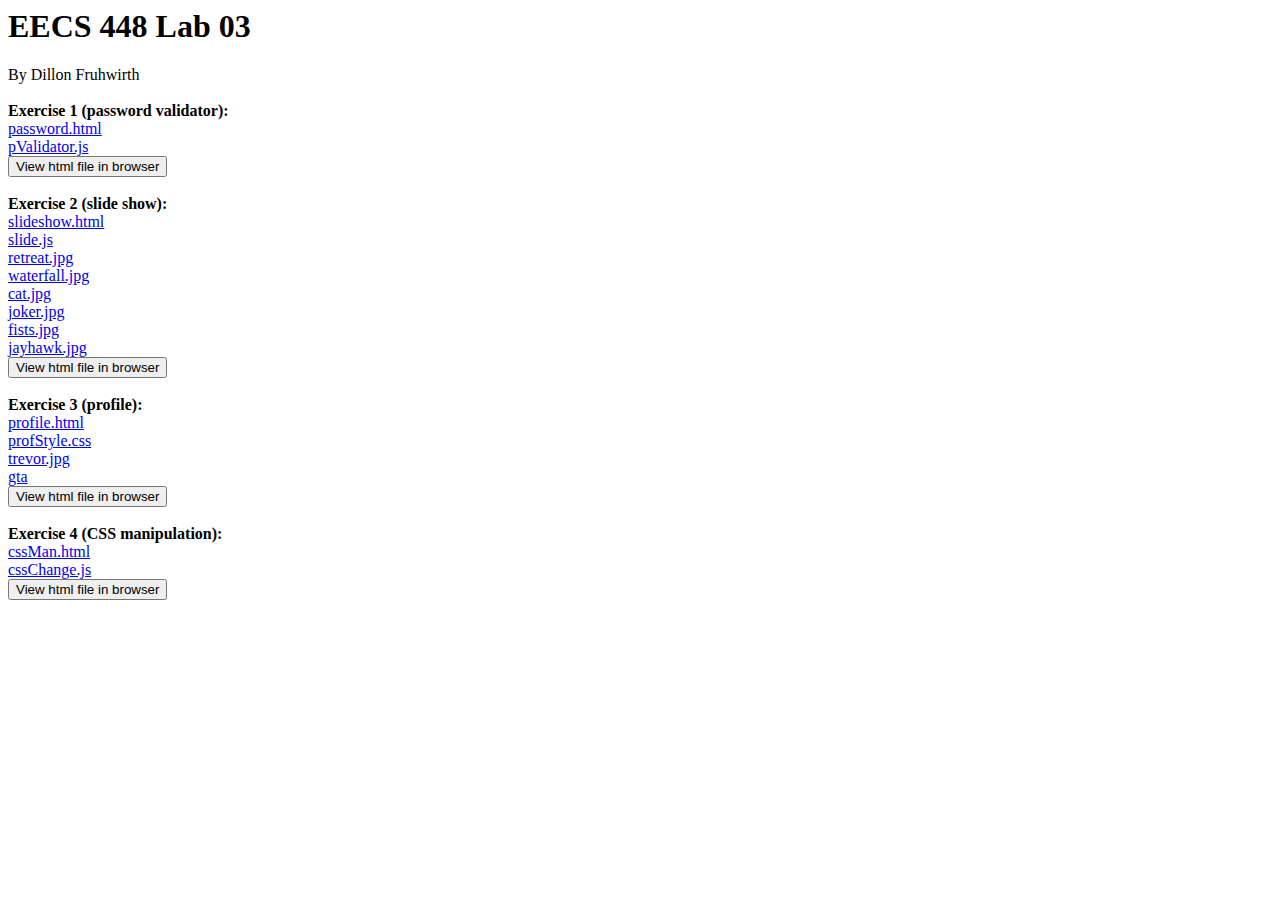
==== index.html @ 8b4f1500 "Initial commit" ====
<html>
	<head>
		<title>EECS 448 Lab 03</title>
	</head>

	<body>
		<h1>EECS 448 Lab 03</h1>
		By Dillon Fruhwirth
		<br>
		<br>
		<b>Exercise 1 (password validator):</b>
		<br>
		<a href="http://people.eecs.ku.edu/~dfruhwir">password.html</a>
		<br>
		<a href="http://people.eecs.ku.edu/~dfruhwir">pValidator.js</a>
		<br>
		<input type="button" value="View html file in browser" onclick='window.open("file:///home/dfruhwir/eecs448/448lab03/cssMan.html")'>
		<br>
		<br>
		<b>Exercise 2 (slide show):</b>
		<br>
		<a href="http://people.eecs.ku.edu/~dfruhwir">slideshow.html</a>
		<br>
		<a href="http://people.eecs.ku.edu/~dfruhwir">slide.js</a>
		<br>
		<a href="http://people.eecs.ku.edu/~dfruhwir">retreat.jpg</a>
		<br>
		<a href="http://people.eecs.ku.edu/~dfruhwir">waterfall.jpg</a>
		<br>
		<a href="http://people.eecs.ku.edu/~dfruhwir">cat.jpg</a>
		<br>
		<a href="http://people.eecs.ku.edu/~dfruhwir">joker.jpg</a>
		<br>
		<a href="http://people.eecs.ku.edu/~dfruhwir">fists.jpg</a>
		<br>
		<a href="http://people.eecs.ku.edu/~dfruhwir">jayhawk.jpg</a>
		<br>
		<input type="button" value="View html file in browser" onclick='window.open("file:///home/dfruhwir/eecs448/448lab03/cssMan.html")'>
		<br>
		<br>
		<b>Exercise 3 (profile):</b>
		<br>
		<a href="http://people.eecs.ku.edu/~dfruhwir">profile.html</a>
		<br>
		<a href="http://people.eecs.ku.edu/~dfruhwir">profStyle.css</a>
		<br>
		<a href="http://people.eecs.ku.edu/~dfruhwir">trevor.jpg</a>
		<br>
		<a href="http://people.eecs.ku.edu/~dfruhwir">gta</a>
		<br>
		<input type="button" value="View html file in browser" onclick='window.open("file:///home/dfruhwir/eecs448/448lab03/cssMan.html")'>
		<br>
		<br>
		<b>Exercise 4 (CSS manipulation):</b>
		<br>
		<a href="http://people.eecs.ku.edu/~dfruhwir">cssMan.html</a>
		<br>
		<a href="http://people.eecs.ku.edu/~dfruhwir">cssChange.js</a>
		<br>
		<input type="button" value="View html file in browser" onclick='window.open("file:///home/dfruhwir/eecs448/448lab03/cssMan.html")'>		
	</body>
</html>
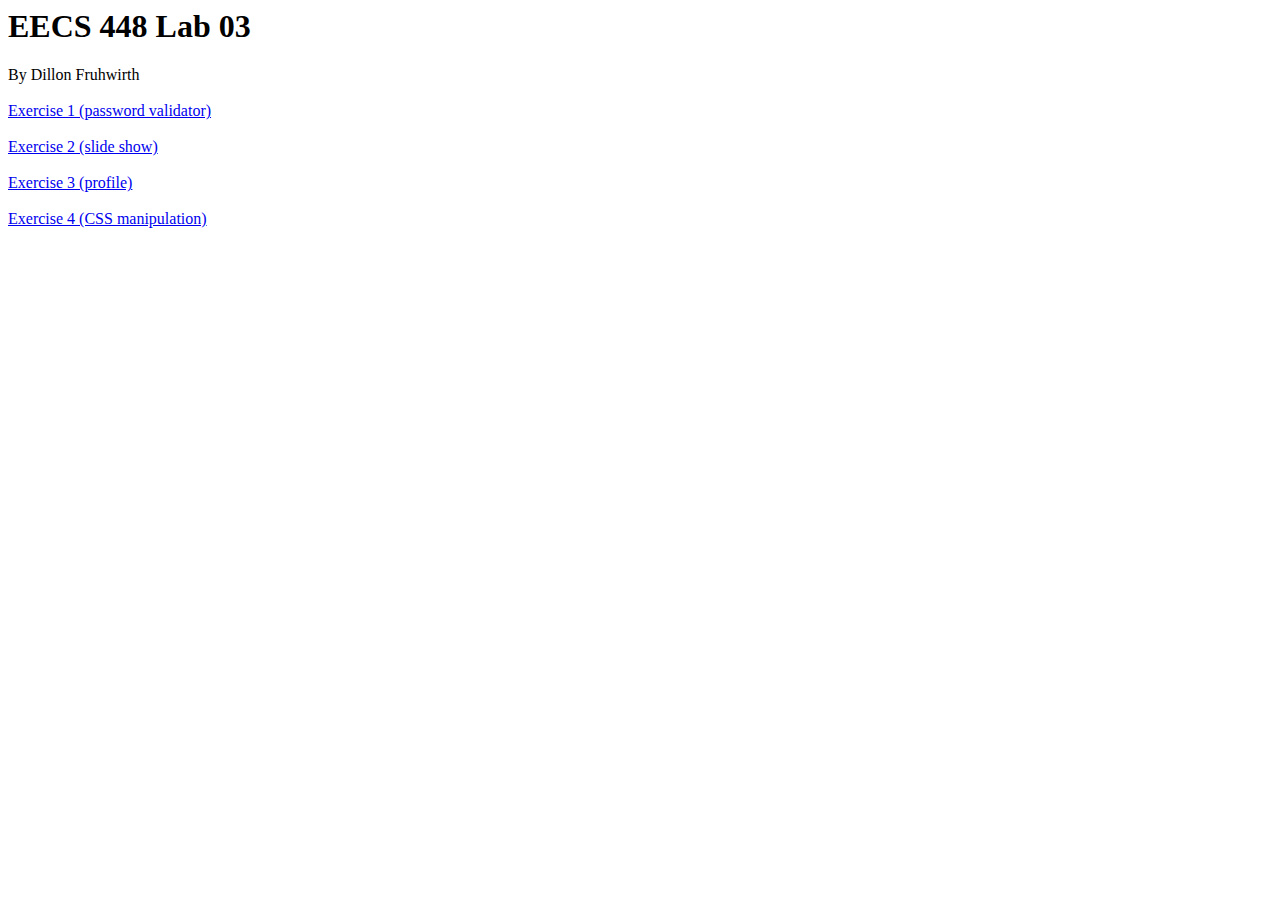
==== commit 4f87d49e: "Have only 4 links" ====
--- a/index.html
+++ b/index.html
@@ -8,55 +8,15 @@
 		By Dillon Fruhwirth
 		<br>
 		<br>
-		<b>Exercise 1 (password validator):</b>
-		<br>
-		<a href="http://people.eecs.ku.edu/~dfruhwir">password.html</a>
-		<br>
-		<a href="http://people.eecs.ku.edu/~dfruhwir">pValidator.js</a>
-		<br>
-		<input type="button" value="View html file in browser" onclick='window.open("file:///home/dfruhwir/eecs448/448lab03/cssMan.html")'>
+		<a href="http://people.eecs.ku.edu/~dfruhwir/password.html">Exercise 1 (password validator)</a>
 		<br>
 		<br>
-		<b>Exercise 2 (slide show):</b>
-		<br>
-		<a href="http://people.eecs.ku.edu/~dfruhwir">slideshow.html</a>
-		<br>
-		<a href="http://people.eecs.ku.edu/~dfruhwir">slide.js</a>
-		<br>
-		<a href="http://people.eecs.ku.edu/~dfruhwir">retreat.jpg</a>
-		<br>
-		<a href="http://people.eecs.ku.edu/~dfruhwir">waterfall.jpg</a>
-		<br>
-		<a href="http://people.eecs.ku.edu/~dfruhwir">cat.jpg</a>
-		<br>
-		<a href="http://people.eecs.ku.edu/~dfruhwir">joker.jpg</a>
-		<br>
-		<a href="http://people.eecs.ku.edu/~dfruhwir">fists.jpg</a>
-		<br>
-		<a href="http://people.eecs.ku.edu/~dfruhwir">jayhawk.jpg</a>
-		<br>
-		<input type="button" value="View html file in browser" onclick='window.open("file:///home/dfruhwir/eecs448/448lab03/cssMan.html")'>
+		<a href="http://people.eecs.ku.edu/~dfruhwir/slideshow.html">Exercise 2 (slide show)</a>
 		<br>
 		<br>
-		<b>Exercise 3 (profile):</b>
-		<br>
-		<a href="http://people.eecs.ku.edu/~dfruhwir">profile.html</a>
-		<br>
-		<a href="http://people.eecs.ku.edu/~dfruhwir">profStyle.css</a>
-		<br>
-		<a href="http://people.eecs.ku.edu/~dfruhwir">trevor.jpg</a>
-		<br>
-		<a href="http://people.eecs.ku.edu/~dfruhwir">gta</a>
-		<br>
-		<input type="button" value="View html file in browser" onclick='window.open("file:///home/dfruhwir/eecs448/448lab03/cssMan.html")'>
+		<a href="http://people.eecs.ku.edu/~dfruhwir/profile.html">Exercise 3 (profile)</a>
 		<br>
 		<br>
-		<b>Exercise 4 (CSS manipulation):</b>
-		<br>
-		<a href="http://people.eecs.ku.edu/~dfruhwir">cssMan.html</a>
-		<br>
-		<a href="http://people.eecs.ku.edu/~dfruhwir">cssChange.js</a>
-		<br>
-		<input type="button" value="View html file in browser" onclick='window.open("file:///home/dfruhwir/eecs448/448lab03/cssMan.html")'>		
+		<a href="http://people.eecs.ku.edu/~dfruhwir/cssMan.html">Exercise 4 (CSS manipulation)</a>	
 	</body>
 </html>
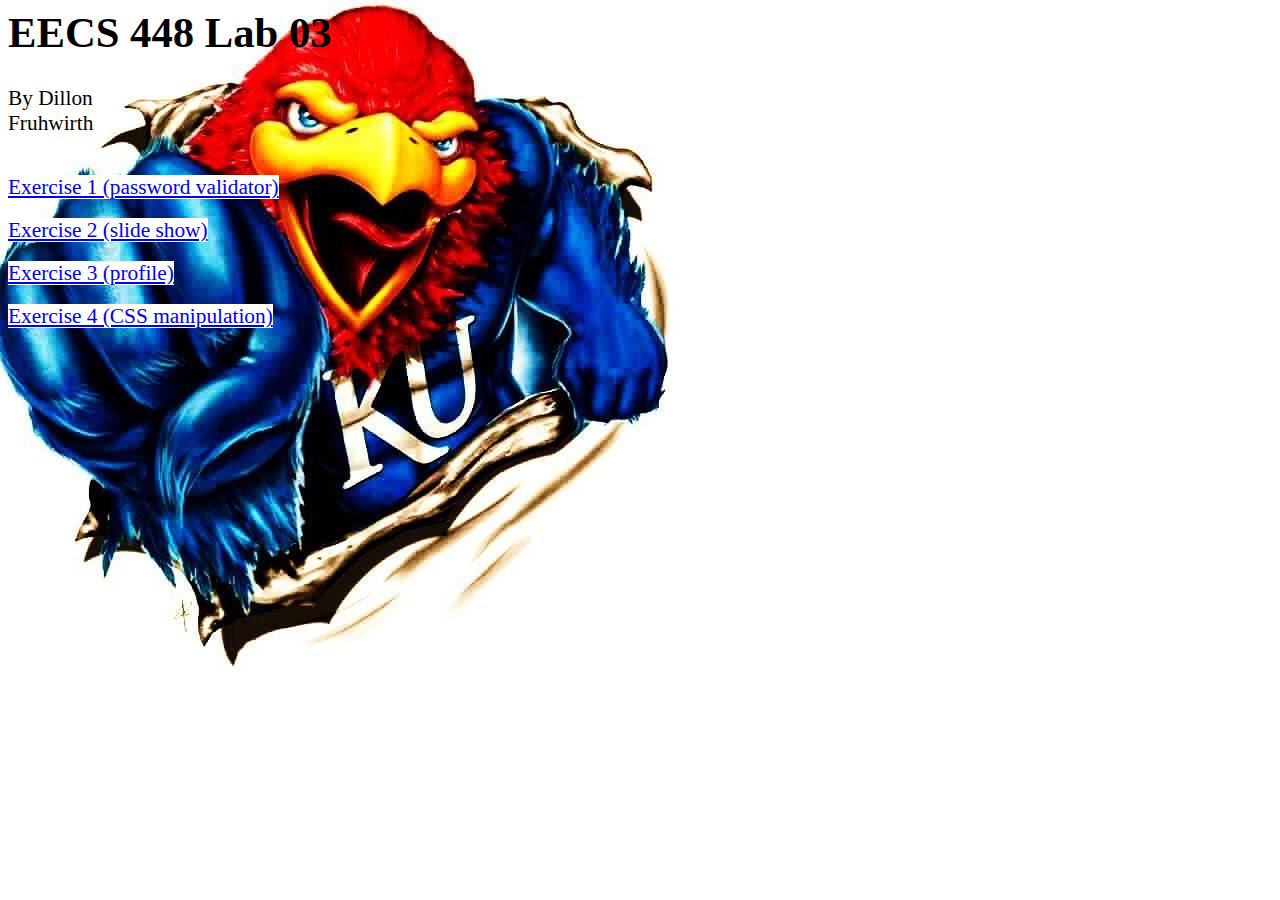
==== commit c294a695: "Add styling" ====
--- a/index.html
+++ b/index.html
@@ -1,12 +1,16 @@
 <html>
 	<head>
 		<title>EECS 448 Lab 03</title>
+		<style>
+			a {color: blue; font-size:16pt; background-color:white;}
+			a:hover{color: red;}
+
+</style>
 	</head>
 
-	<body>
-		<h1>EECS 448 Lab 03</h1>
-		By Dillon Fruhwirth
-		<br>
+	<body style="background-image: url(jayhawk.jpg); background-repeat: no-repeat">
+		<h1 style="font-family: 'Comic Sans MS'; font-size:32pt">EECS 448 Lab 03</h1>
+		<p style="font-size:16pt">By Dillon<br>Fruhwirth</p>
 		<br>
 		<a href="http://people.eecs.ku.edu/~dfruhwir/password.html">Exercise 1 (password validator)</a>
 		<br>
